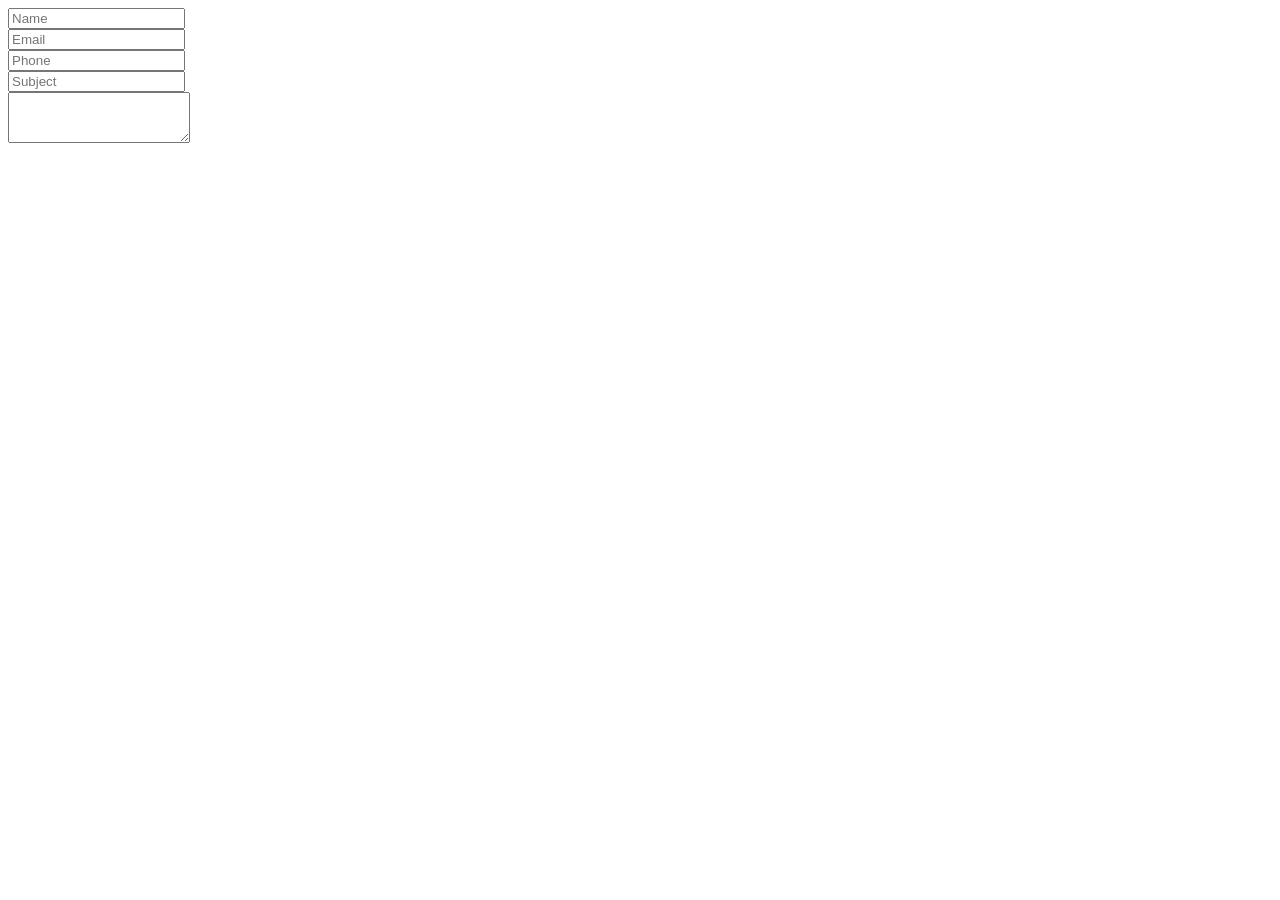
==== simple-form/index.html @ 0bf9697f "Create index.html" ====
<!DOCTYPE html>
<html lang="en">
<head>
    <meta charset="UTF-8">
    <meta http-equiv="X-UA-Compatible" content="IE=edge">
    <meta name="viewport" content="width=device-width, initial-scale=1.0">
    <title>Simple PHP Form</title>
</head>
<body>
    <div class="container">
        <form method="post">
            <div class="form-group">
              <input type="text" class="form-control" name="name" placeholder="Name">
            </div>

            <div class="form-group">
              <input type="text" class="form-control" name="email" placeholder="Email">
            </div>

            <div class="form-group">
              <input type="text" class="form-control" name="phone" placeholder="Phone">
            </div>

            <div class="form-group">
              <input type="text" class="form-control" name="subject" placeholder="Subject">
            </div>

            <div class="form-group">
              <textarea class="form-control" name="message" rows="3"></textarea>
            </div>
        </form>
    </div>
</body>
</html>
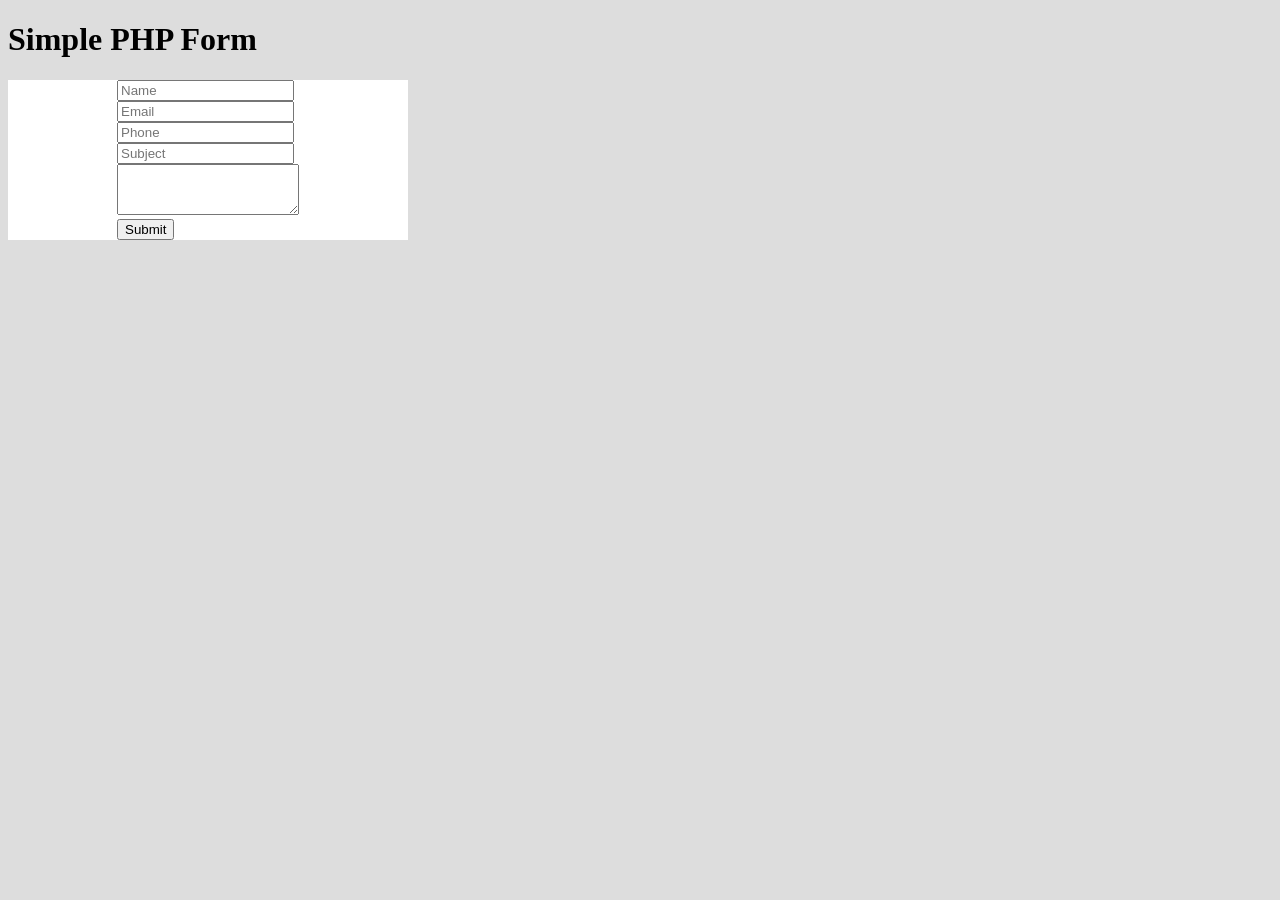
==== commit 91112db6: "Update index.html" ====
--- a/simple-form/index.html
+++ b/simple-form/index.html
@@ -5,29 +5,45 @@
     <meta http-equiv="X-UA-Compatible" content="IE=edge">
     <meta name="viewport" content="width=device-width, initial-scale=1.0">
     <title>Simple PHP Form</title>
+    <style>
+      body{
+        background-color: #ddd;
+      }
+      .container{
+        display: flex;
+        background-color: #fff;
+        width: 400px;
+        justify-content: center;
+        align-items: center;
+      }
+    </style>
 </head>
 <body>
+  <h1>Simple PHP Form</h1>
     <div class="container">
         <form method="post">
-            <div class="form-group">
-              <input type="text" class="form-control" name="name" placeholder="Name">
-            </div>
-
-            <div class="form-group">
-              <input type="text" class="form-control" name="email" placeholder="Email">
-            </div>
-
-            <div class="form-group">
-              <input type="text" class="form-control" name="phone" placeholder="Phone">
-            </div>
-
-            <div class="form-group">
-              <input type="text" class="form-control" name="subject" placeholder="Subject">
-            </div>
-
-            <div class="form-group">
-              <textarea class="form-control" name="message" rows="3"></textarea>
-            </div>
+          <div class="form-group">
+            <input type="text" class="form-control" name="name" placeholder="Name">
+          </div>
+          
+          <div class="form-group">
+            <input type="text" class="form-control" name="email" placeholder="Email">
+          </div>
+          
+          <div class="form-group">
+            <input type="text" class="form-control" name="phone" placeholder="Phone">
+          </div>
+          
+          <div class="form-group">
+            <input type="text" class="form-control" name="subject" placeholder="Subject">
+          </div>
+          
+          <div class="form-group">
+            <textarea class="form-control" name="message" rows="3"></textarea>
+          </div>
+          <div class="form-group">
+            <button type="submit">Submit</button>
+          </div>
         </form>
     </div>
 </body>
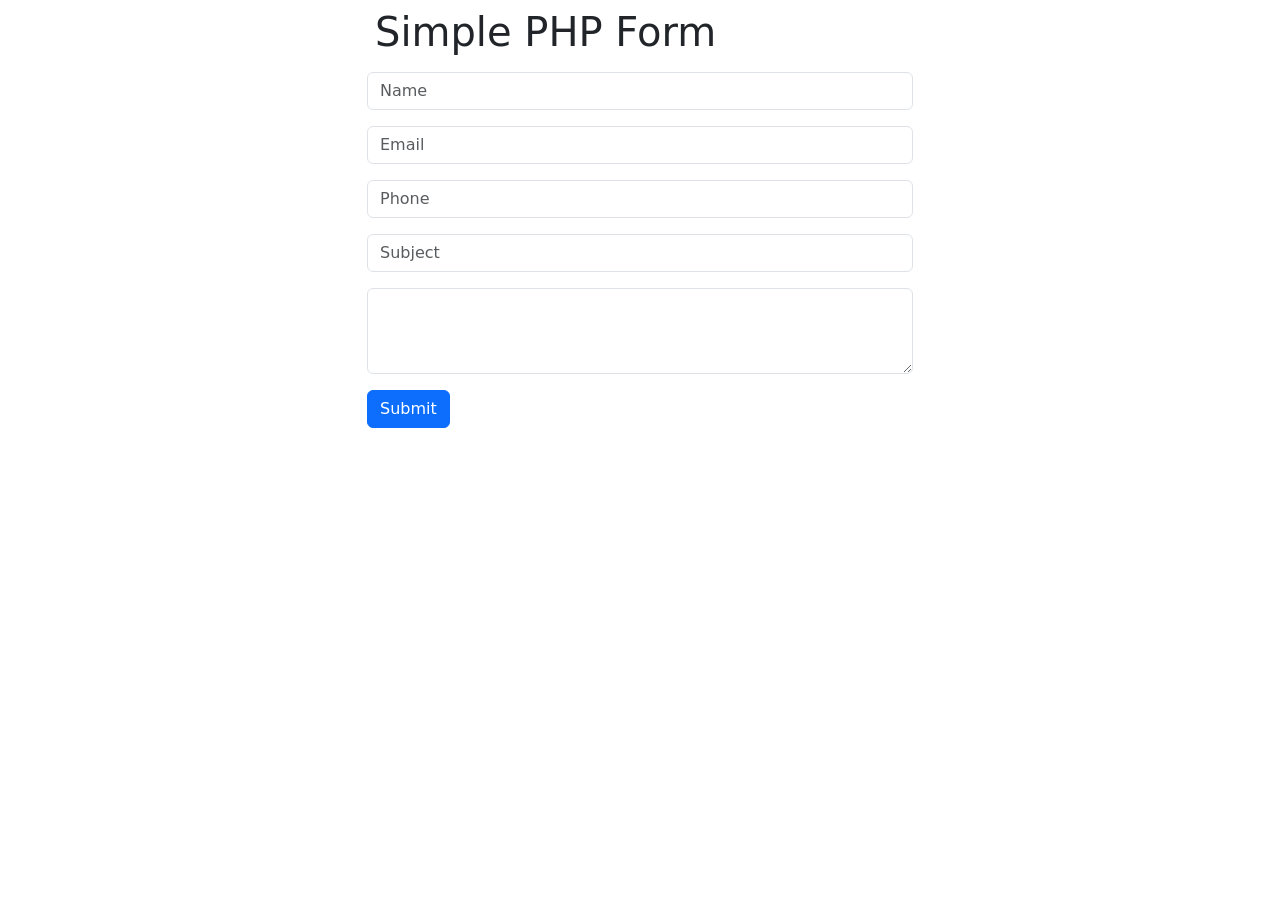
==== commit b7040820: "Update index.html Bootstrap 5" ====
--- a/simple-form/index.html
+++ b/simple-form/index.html
@@ -5,46 +5,41 @@
     <meta http-equiv="X-UA-Compatible" content="IE=edge">
     <meta name="viewport" content="width=device-width, initial-scale=1.0">
     <title>Simple PHP Form</title>
-    <style>
-      body{
-        background-color: #ddd;
-      }
-      .container{
-        display: flex;
-        background-color: #fff;
-        width: 400px;
-        justify-content: center;
-        align-items: center;
-      }
-    </style>
+    <link rel="stylesheet" href="https://cdn.jsdelivr.net/npm/bootstrap@5.0.2/dist/css/bootstrap.min.css" integrity="sha384-EVSTQN3/azprG1Anm3QDgpJLIm9Nao0Yz1ztcQTwFspd3yD65VohhpuuCOmLASjC" crossorigin="anonymous">
 </head>
 <body>
-  <h1>Simple PHP Form</h1>
-    <div class="container">
-        <form method="post">
-          <div class="form-group">
-            <input type="text" class="form-control" name="name" placeholder="Name">
-          </div>
-          
-          <div class="form-group">
-            <input type="text" class="form-control" name="email" placeholder="Email">
-          </div>
-          
-          <div class="form-group">
-            <input type="text" class="form-control" name="phone" placeholder="Phone">
-          </div>
-          
-          <div class="form-group">
-            <input type="text" class="form-control" name="subject" placeholder="Subject">
-          </div>
-          
-          <div class="form-group">
-            <textarea class="form-control" name="message" rows="3"></textarea>
-          </div>
-          <div class="form-group">
-            <button type="submit">Submit</button>
-          </div>
-        </form>
+  <div class="container">
+    <div class="row d-flex justify-content-center">
+      <div class="col-6">
+          <h1 class="p-2">Simple PHP Form</h1>
+          <form method="post">
+            <div class="mb-3">
+              <input type="text" class="form-control" name="name" placeholder="Name">
+            </div>
+            
+            <div class="mb-3">
+              <input type="email" class="form-control" name="email" placeholder="Email">
+
+            </div>
+            
+            <div class="mb-3">
+              <input type="text" class="form-control" name="phone" placeholder="Phone">
+            </div>
+            
+            <div class="mb-3">
+              <input type="text" class="form-control" name="subject" placeholder="Subject">
+            </div>
+            
+            <div class="mb-3">
+              <textarea class="form-control" name="message" rows="3"></textarea>
+            </div>
+            <div class="mb-3">
+              <button type="submit" class="btn btn-primary">Submit</button>
+            </div>
+          </form>
+        </div>
+      </div>
     </div>
 </body>
+<script src="https://cdn.jsdelivr.net/npm/bootstrap@5.0.2/dist/js/bootstrap.min.js" integrity="sha384-cVKIPhGWiC2Al4u+LWgxfKTRIcfu0JTxR+EQDz/bgldoEyl4H0zUF0QKbrJ0EcQF" crossorigin="anonymous"></script>
 </html>
